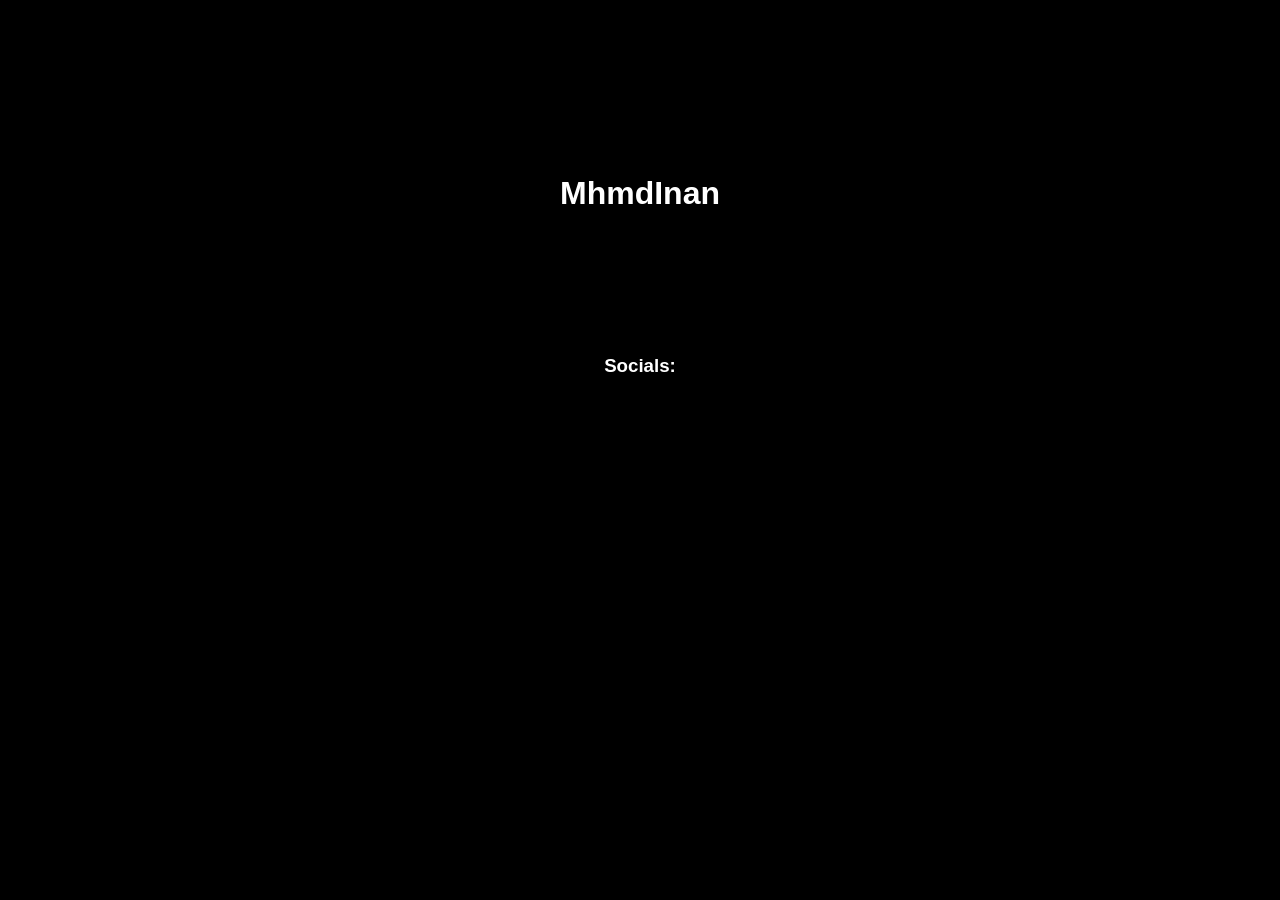
==== index.html @ cdf6d985 "initial commit" ====
<!DOCTYPE html>
<html lang="en">

<head>
    <meta charset="UTF-8">
    <meta name="viewport" content="width=device-width, initial-scale=1.0">
    <link rel="stylesheet" href="styles.css">
    <script src="https://kit.fontawesome.com/ee58d89b78.js" crossorigin="anonymous"></script>
    <title>MhmdInan</title>
</head>

<body>
    <h1>MhmdInan</h1>
    <h3>Socials:</h3>
    <ul class="social-links">
        <li>
            <a href="https://github.com/MhmdInan" target="_blank" rel="noopener noreferer" aria-label="GitHub">
                <i class="fab fa-github"></i></a>
        </li>
        <li>
            <a href="https://x.com/mhmadinan" target="_blank" rel="noopener noreferer" aria-label="X">
                <i class="fab fa-x-twitter"></i></a>
        </li>
    </ul>
</body>

</html>
---- styles.css ----
body {
    background: #000;
    /* pure black */
    color: #fff;
    /* white text */
    font-family: Arial, sans-serif;
    text-align: center;
    padding: 2rem;
    margin: 0;
}

h1 {
    color: white;
    text-align: center;
    padding: 10%;
}

h3 {
    color: white;
    text-align: center;
    padding: 0%;
}

.social-links {
    list-style: none;
    display: flex;
    gap: 1.8rem;
    padding: 0;
    margin: 2rem 0;
    justify-content: center;
}

.social-links a {
  display: inline-block;           /* Makes <a> wrap the icon + padding */
  padding: 12px;                   /* Increases clickable area */
  color: #e0e0e0;
  font-size: 2rem;
  text-decoration: none;
  transition: all 0.3s ease;
  position: relative;
  z-index: 1;
  border-radius: 50%;              /* Optional: circular hit area */
  line-height: 1;                  /* Keeps icon centered */
}

/* Hover lift + brand color */
.social-links a:hover {
  transform: translateY(-5px);
}

/* ---- Brand-specific colors (on hover) ---- */
.social-links a[href*="github"]:hover   { color: #fff; }     /* GitHub white */
.social-links a[href*="x.com"]:hover   { color: #1DA1F2; }   /* X blue */
.social-links a[href*="linkedin"]:hover{ color: #0A66C2; }   /* LinkedIn blue */

/* Optional: subtle glow on hover */
.social-links a:hover {
  filter: drop-shadow(0 0 8px currentColor);
  transform: translateY(-5px);
}
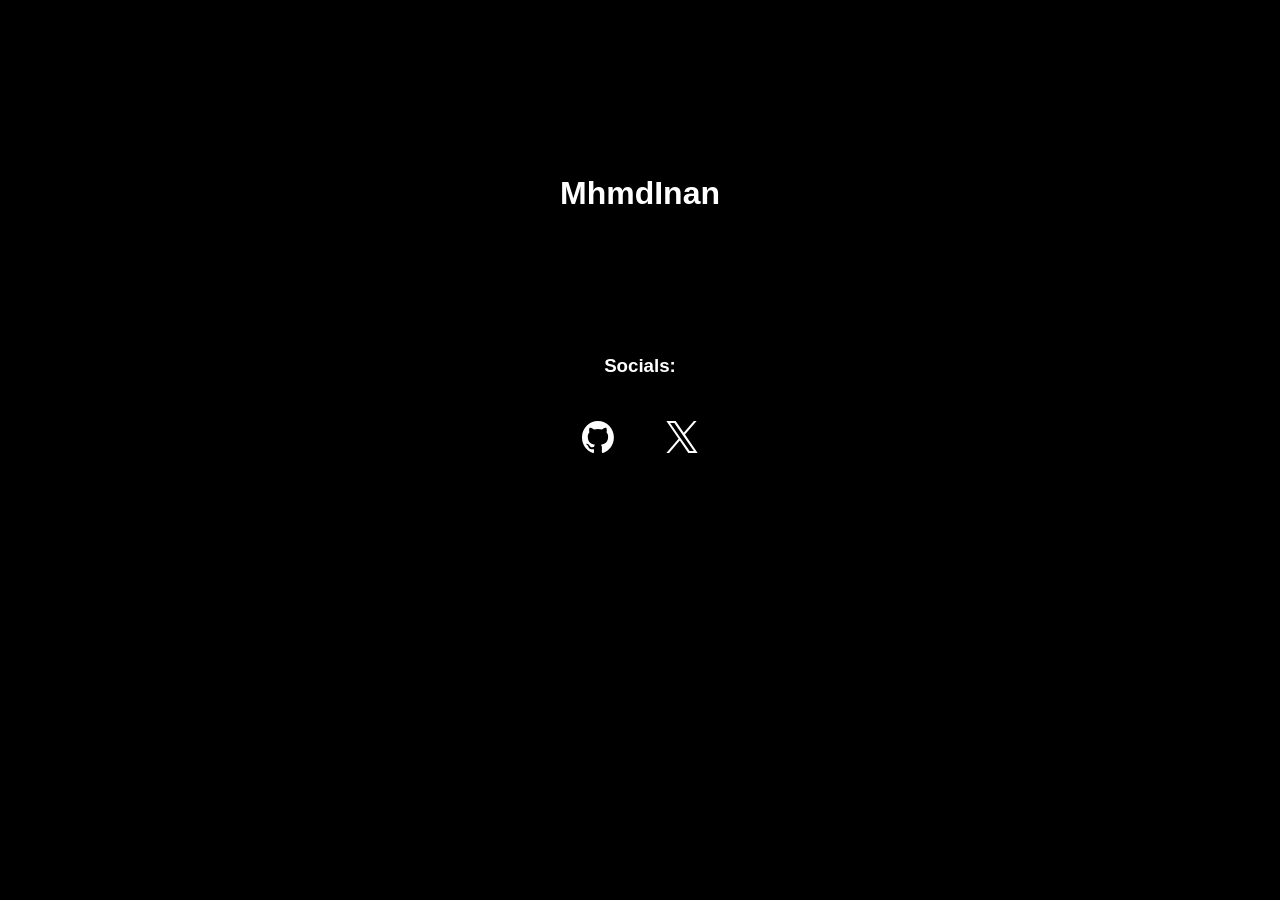
==== commit d2f974a2: "replace fontawesome with local logos" ====
--- a/index.html
+++ b/index.html
@@ -5,7 +5,6 @@
     <meta charset="UTF-8">
     <meta name="viewport" content="width=device-width, initial-scale=1.0">
     <link rel="stylesheet" href="styles.css">
-    <script src="https://kit.fontawesome.com/ee58d89b78.js" crossorigin="anonymous"></script>
     <title>MhmdInan</title>
 </head>
 
@@ -15,13 +14,15 @@
     <ul class="social-links">
         <li>
             <a href="https://github.com/MhmdInan" target="_blank" rel="noopener noreferer" aria-label="GitHub">
-                <i class="fab fa-github"></i></a>
+                <img src="/assets/github.svg" alt="GitHub" width="32" height="32"></a>
         </li>
         <li>
             <a href="https://x.com/mhmadinan" target="_blank" rel="noopener noreferer" aria-label="X">
-                <i class="fab fa-x-twitter"></i></a>
+                <img src="/assets/x.svg" alt="GitHub" width="32" height="32"></a>
         </li>
     </ul>
+        
+</body>
 </body>
 
 </html>
--- a/styles.css
+++ b/styles.css
@@ -1,60 +1,111 @@
 body {
-    background: #000;
-    /* pure black */
-    color: #fff;
-    /* white text */
-    font-family: Arial, sans-serif;
-    text-align: center;
-    padding: 2rem;
-    margin: 0;
+  background: #000;
+  /* pure black */
+  color: #fff;
+  /* white text */
+  font-family: Arial, sans-serif;
+  text-align: center;
+  padding: 2rem;
+  margin: 0;
 }
 
 h1 {
-    color: white;
-    text-align: center;
-    padding: 10%;
+  color: white;
+  text-align: center;
+  padding: 10%;
 }
 
 h3 {
-    color: white;
-    text-align: center;
-    padding: 0%;
+  color: white;
+  text-align: center;
+  padding: 0%;
 }
 
 .social-links {
-    list-style: none;
-    display: flex;
-    gap: 1.8rem;
-    padding: 0;
-    margin: 2rem 0;
-    justify-content: center;
+  list-style: none;
+  display: flex;
+  gap: 1.8rem;
+  padding: 0;
+  margin: 2rem 0;
+  justify-content: center;
 }
 
 .social-links a {
-  display: inline-block;           /* Makes <a> wrap the icon + padding */
-  padding: 12px;                   /* Increases clickable area */
+  display: inline-block;
+  padding: 12px;
   color: #e0e0e0;
   font-size: 2rem;
   text-decoration: none;
   transition: all 0.3s ease;
   position: relative;
   z-index: 1;
-  border-radius: 50%;              /* Optional: circular hit area */
-  line-height: 1;                  /* Keeps icon centered */
+  border-radius: 50%;
+  line-height: 1;
 }
 
-/* Hover lift + brand color */
 .social-links a:hover {
   transform: translateY(-5px);
 }
 
-/* ---- Brand-specific colors (on hover) ---- */
-.social-links a[href*="github"]:hover   { color: #fff; }     /* GitHub white */
-.social-links a[href*="x.com"]:hover   { color: #1DA1F2; }   /* X blue */
-.social-links a[href*="linkedin"]:hover{ color: #0A66C2; }   /* LinkedIn blue */
+.social-links a[href*="github"]:hover {
+  color: #fff;
+}
 
-/* Optional: subtle glow on hover */
+.social-links a[href*="x.com"]:hover {
+  color: #fff;
+}
+
+.social-links a[href*="linkedin"]:hover {
+  color: #0A66C2;
+}
+
 .social-links a:hover {
   filter: drop-shadow(0 0 8px currentColor);
   transform: translateY(-5px);
 }
+
+#portfolio {
+  padding: 2rem;
+}
+
+.project-grid {
+  display: grid;
+  grid-template-columns: repeat(auto-fit, minmax(250px, 1fr));
+  gap: 1.5rem;
+}
+
+.project-card {
+  background: #111;
+  border-radius: 8px;
+  overflow: hidden;
+  text-align: left;
+  transition: transform 0.3s ease, box-shadow 0.3s ease;
+}
+
+.project-card img {
+  width: 100%;
+  height: auto;
+  display: block;
+}
+
+.project-card h3 {
+  margin: 0.5rem 1rem 0;
+  color: #fff;
+}
+
+.project-card p {
+  margin: 0.5rem 1rem 1rem;
+  color: #ccc;
+}
+
+.project-card a.project-link {
+  display: block;
+  margin: 0 1rem 1rem;
+  color: #1e90ff;
+  text-decoration: none;
+}
+
+.project-card:hover {
+  transform: translateY(-5px);
+  box-shadow: 0 8px 16px rgba(0, 0, 0, 0.6);
+}
